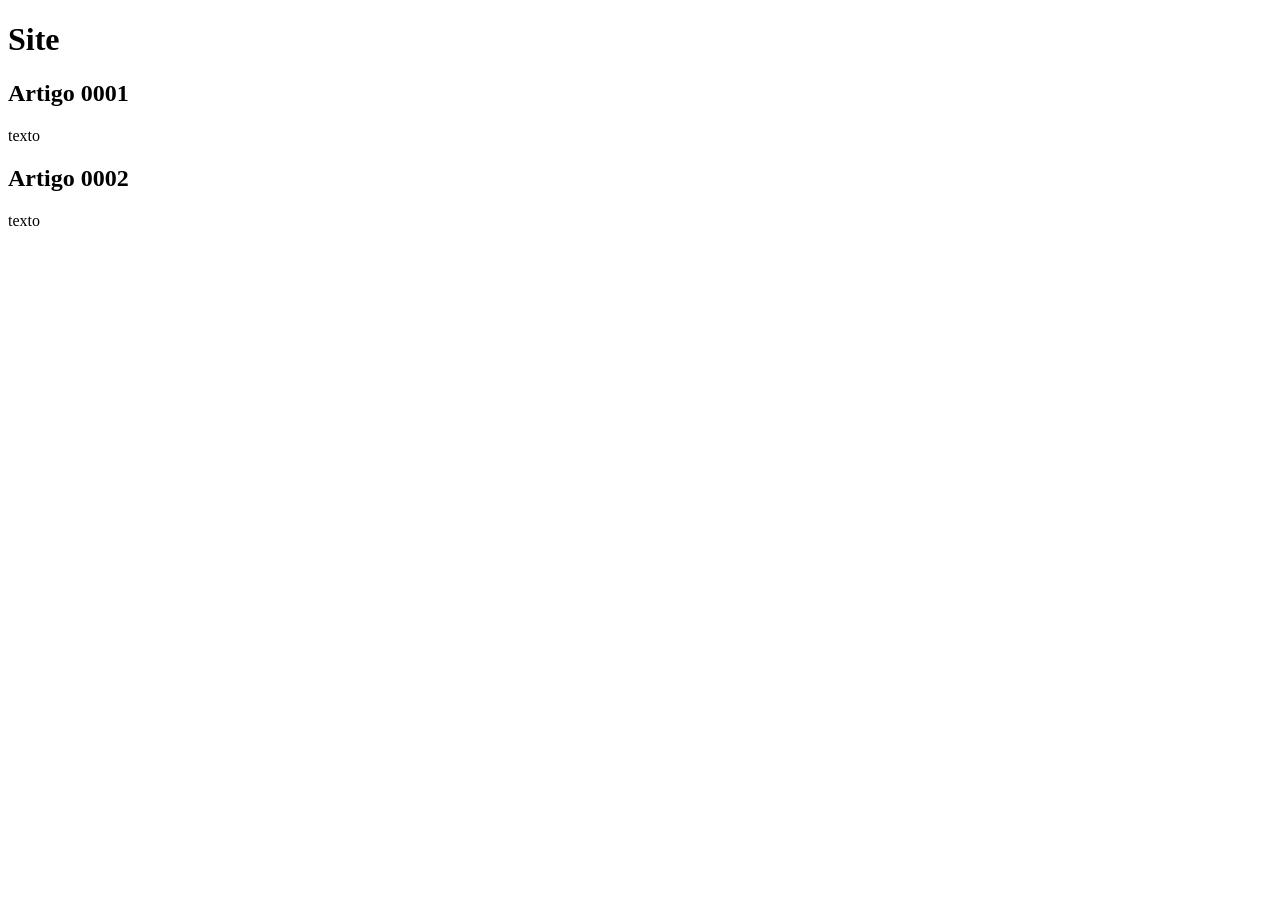
==== index.html @ 053c5ed4 "add index add o uindex e vo commita no master" ====
<!DOCTYPE html>
<html lang="pt-br">
<head>
    <meta charset="UTF-8">
    <meta name="viewport" content="width=device-width, initial-scale=1.0">
    <title>Site</title>
</head>
<body>
      
<main>
    <header>
        <h1>Site</h1>
    </header>
    <article>
        <h2>Artigo 0001</h2>
        <p>texto</p>
    </article>
    <article>
        <h2>Artigo 0002</h2>
        <p>texto</p>
    </article>
</main>

</body>
</html>
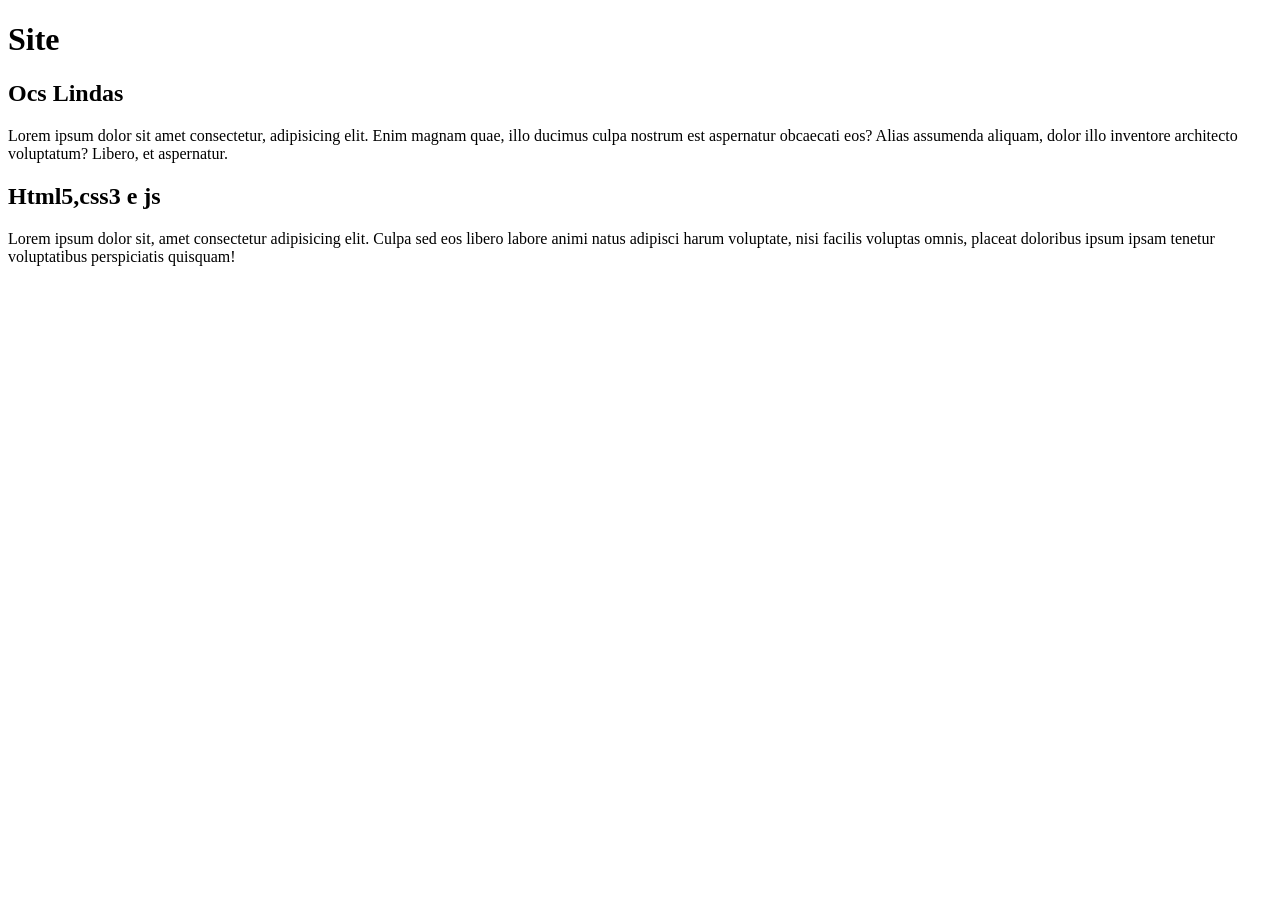
==== commit d31b80ac: "comecei a escrever o conteudo conteudo" ====
--- a/index.html
+++ b/index.html
@@ -3,7 +3,7 @@
 <head>
     <meta charset="UTF-8">
     <meta name="viewport" content="width=device-width, initial-scale=1.0">
-    <title>Site</title>
+    <title></title>
 </head>
 <body>
       
@@ -12,12 +12,12 @@
         <h1>Site</h1>
     </header>
     <article>
-        <h2>Artigo 0001</h2>
-        <p>texto</p>
+        <h2>Ocs Lindas </h2>
+        <p>Lorem ipsum dolor sit amet consectetur, adipisicing elit. Enim magnam quae, illo ducimus culpa nostrum est aspernatur obcaecati eos? Alias assumenda aliquam, dolor illo inventore architecto voluptatum? Libero, et aspernatur.</p>
     </article>
     <article>
-        <h2>Artigo 0002</h2>
-        <p>texto</p>
+        <h2>Html5,css3 e js</h2>
+        <p>Lorem ipsum dolor sit, amet consectetur adipisicing elit. Culpa sed eos libero labore animi natus adipisci harum voluptate, nisi facilis voluptas omnis, placeat doloribus ipsum ipsam tenetur voluptatibus perspiciatis quisquam!</p>
     </article>
 </main>
 
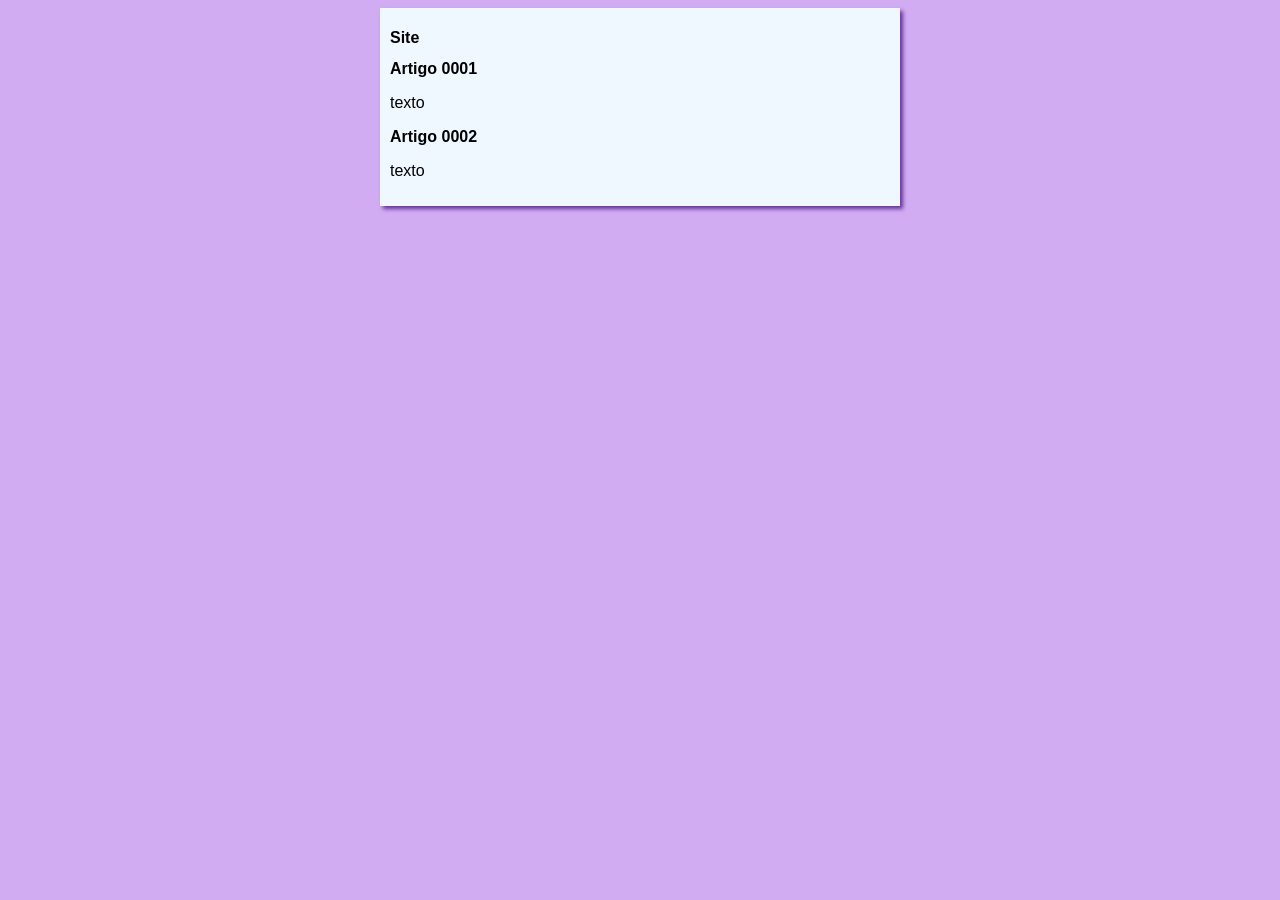
==== commit 629426bd: "iniciei design" ====
--- a/index.html
+++ b/index.html
@@ -3,7 +3,8 @@
 <head>
     <meta charset="UTF-8">
     <meta name="viewport" content="width=device-width, initial-scale=1.0">
-    <title></title>
+    <title>Site</title>
+    <link rel="stylesheet" href="style.css">
 </head>
 <body>
       
@@ -12,12 +13,12 @@
         <h1>Site</h1>
     </header>
     <article>
-        <h2>Ocs Lindas </h2>
-        <p>Lorem ipsum dolor sit amet consectetur, adipisicing elit. Enim magnam quae, illo ducimus culpa nostrum est aspernatur obcaecati eos? Alias assumenda aliquam, dolor illo inventore architecto voluptatum? Libero, et aspernatur.</p>
+        <h2>Artigo 0001</h2>
+        <p>texto</p>
     </article>
     <article>
-        <h2>Html5,css3 e js</h2>
-        <p>Lorem ipsum dolor sit, amet consectetur adipisicing elit. Culpa sed eos libero labore animi natus adipisci harum voluptate, nisi facilis voluptas omnis, placeat doloribus ipsum ipsam tenetur voluptatibus perspiciatis quisquam!</p>
+        <h2>Artigo 0002</h2>
+        <p>texto</p>
     </article>
 </main>
 
--- a/style.css
+++ b/style.css
@@ -0,0 +1,16 @@
+*{
+    font-family: Arial, Helvetica, sans-serif;
+    font-size: 16px;
+}
+
+body{
+    background-color: rgb(209, 172, 243);
+}
+
+main {
+    background-color: aliceblue;
+    width: 500px;
+    margin: auto;
+    box-shadow: 3px 3px 4px rebeccapurple ;
+    padding: 10px;
+}
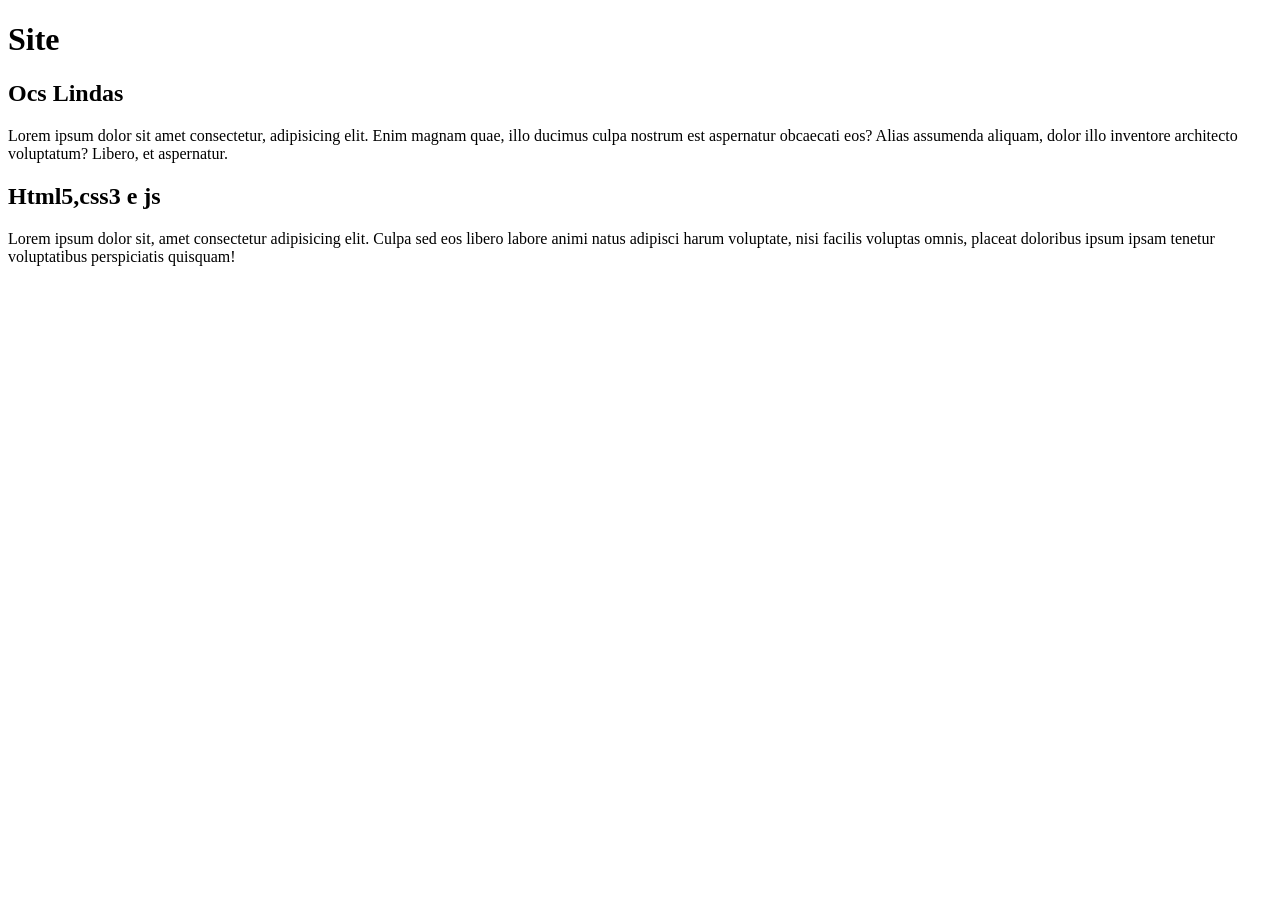
==== commit d8f29e14: "Update index.html" ====
--- a/index.html
+++ b/index.html
@@ -3,8 +3,7 @@
 <head>
     <meta charset="UTF-8">
     <meta name="viewport" content="width=device-width, initial-scale=1.0">
-    <title>Site</title>
-    <link rel="stylesheet" href="style.css">
+    <title>site curso e video</title>
 </head>
 <body>
       
@@ -13,12 +12,12 @@
         <h1>Site</h1>
     </header>
     <article>
-        <h2>Artigo 0001</h2>
-        <p>texto</p>
+        <h2>Ocs Lindas </h2>
+        <p>Lorem ipsum dolor sit amet consectetur, adipisicing elit. Enim magnam quae, illo ducimus culpa nostrum est aspernatur obcaecati eos? Alias assumenda aliquam, dolor illo inventore architecto voluptatum? Libero, et aspernatur.</p>
     </article>
     <article>
-        <h2>Artigo 0002</h2>
-        <p>texto</p>
+        <h2>Html5,css3 e js</h2>
+        <p>Lorem ipsum dolor sit, amet consectetur adipisicing elit. Culpa sed eos libero labore animi natus adipisci harum voluptate, nisi facilis voluptas omnis, placeat doloribus ipsum ipsam tenetur voluptatibus perspiciatis quisquam!</p>
     </article>
 </main>
 
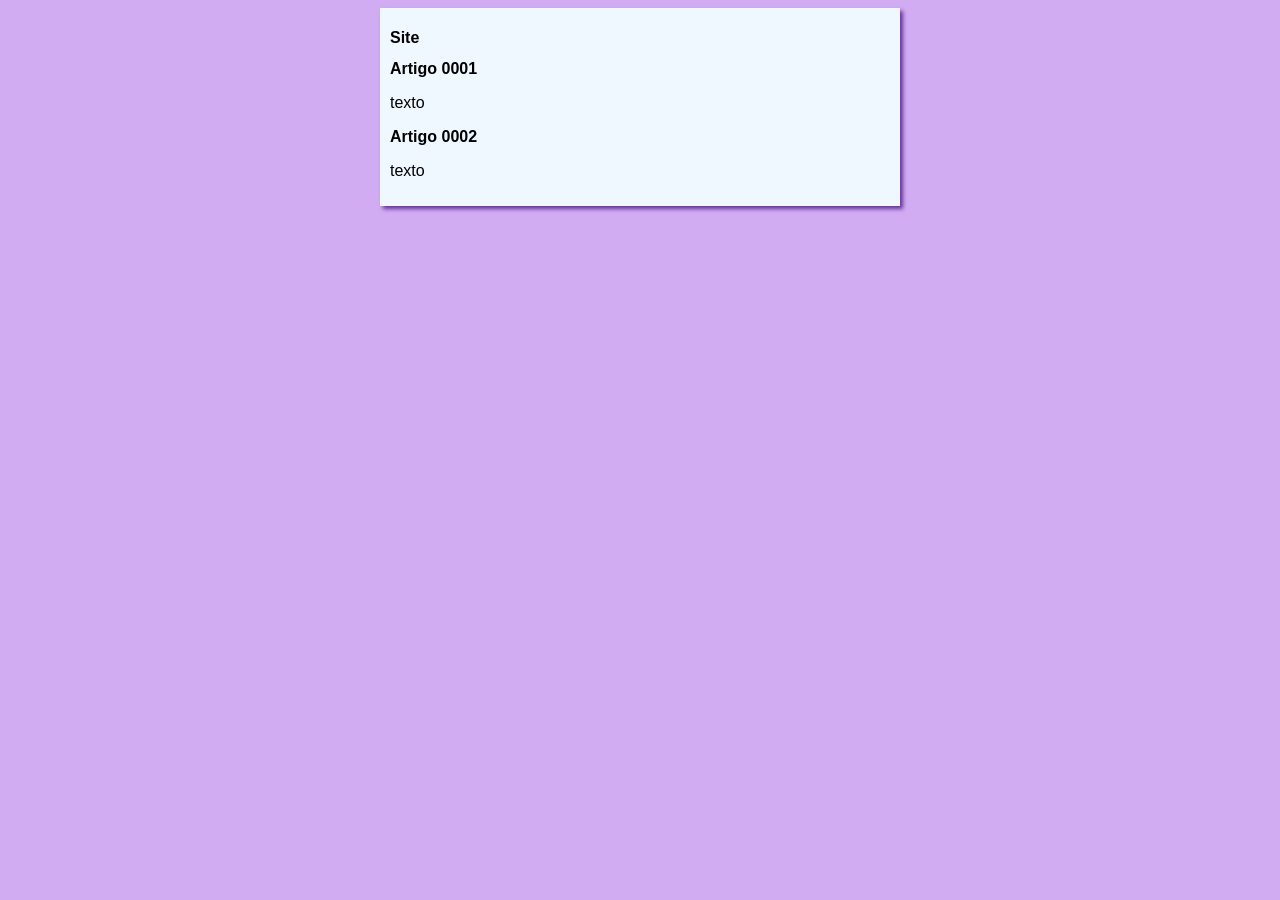
==== commit a1e07ab4: "Update index.html" ====
--- a/index.html
+++ b/index.html
@@ -3,7 +3,8 @@
 <head>
     <meta charset="UTF-8">
     <meta name="viewport" content="width=device-width, initial-scale=1.0">
-    <title>site curso e video</title>
+    <title>Curso em video</title>
+    <link rel="stylesheet" href="style.css">
 </head>
 <body>
       
@@ -12,12 +13,12 @@
         <h1>Site</h1>
     </header>
     <article>
-        <h2>Ocs Lindas </h2>
-        <p>Lorem ipsum dolor sit amet consectetur, adipisicing elit. Enim magnam quae, illo ducimus culpa nostrum est aspernatur obcaecati eos? Alias assumenda aliquam, dolor illo inventore architecto voluptatum? Libero, et aspernatur.</p>
+        <h2>Artigo 0001</h2>
+        <p>texto</p>
     </article>
     <article>
-        <h2>Html5,css3 e js</h2>
-        <p>Lorem ipsum dolor sit, amet consectetur adipisicing elit. Culpa sed eos libero labore animi natus adipisci harum voluptate, nisi facilis voluptas omnis, placeat doloribus ipsum ipsam tenetur voluptatibus perspiciatis quisquam!</p>
+        <h2>Artigo 0002</h2>
+        <p>texto</p>
     </article>
 </main>
 
--- a/style.css
+++ b/style.css
@@ -0,0 +1,16 @@
+*{
+    font-family: Arial, Helvetica, sans-serif;
+    font-size: 16px;
+}
+
+body{
+    background-color: rgb(209, 172, 243);
+}
+
+main {
+    background-color: aliceblue;
+    width: 500px;
+    margin: auto;
+    box-shadow: 3px 3px 4px rebeccapurple ;
+    padding: 10px;
+}
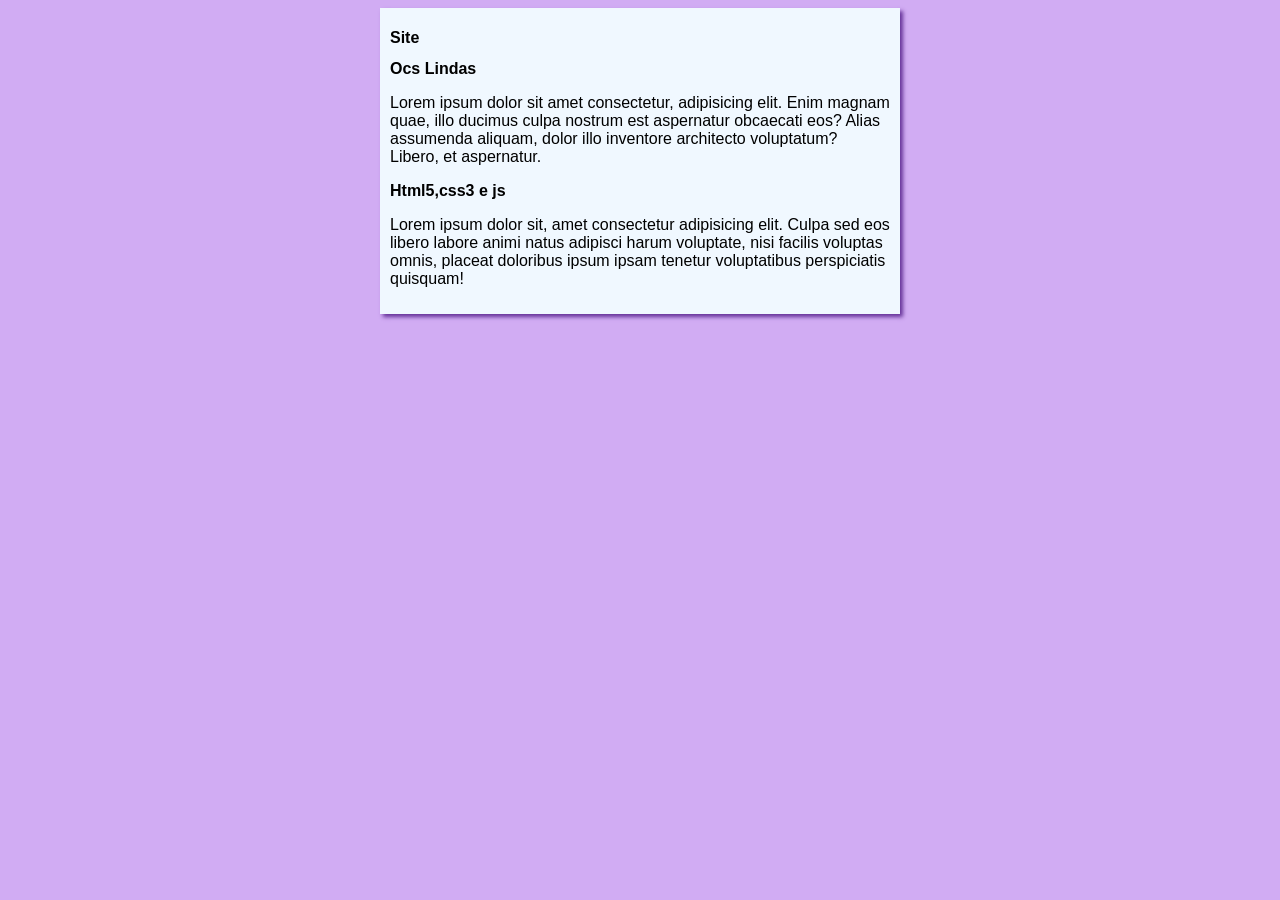
==== commit 078e450d: "Merge branch 'design'" ====
--- a/index.html
+++ b/index.html
@@ -13,12 +13,12 @@
         <h1>Site</h1>
     </header>
     <article>
-        <h2>Artigo 0001</h2>
-        <p>texto</p>
+        <h2>Ocs Lindas </h2>
+        <p>Lorem ipsum dolor sit amet consectetur, adipisicing elit. Enim magnam quae, illo ducimus culpa nostrum est aspernatur obcaecati eos? Alias assumenda aliquam, dolor illo inventore architecto voluptatum? Libero, et aspernatur.</p>
     </article>
     <article>
-        <h2>Artigo 0002</h2>
-        <p>texto</p>
+        <h2>Html5,css3 e js</h2>
+        <p>Lorem ipsum dolor sit, amet consectetur adipisicing elit. Culpa sed eos libero labore animi natus adipisci harum voluptate, nisi facilis voluptas omnis, placeat doloribus ipsum ipsam tenetur voluptatibus perspiciatis quisquam!</p>
     </article>
 </main>
 
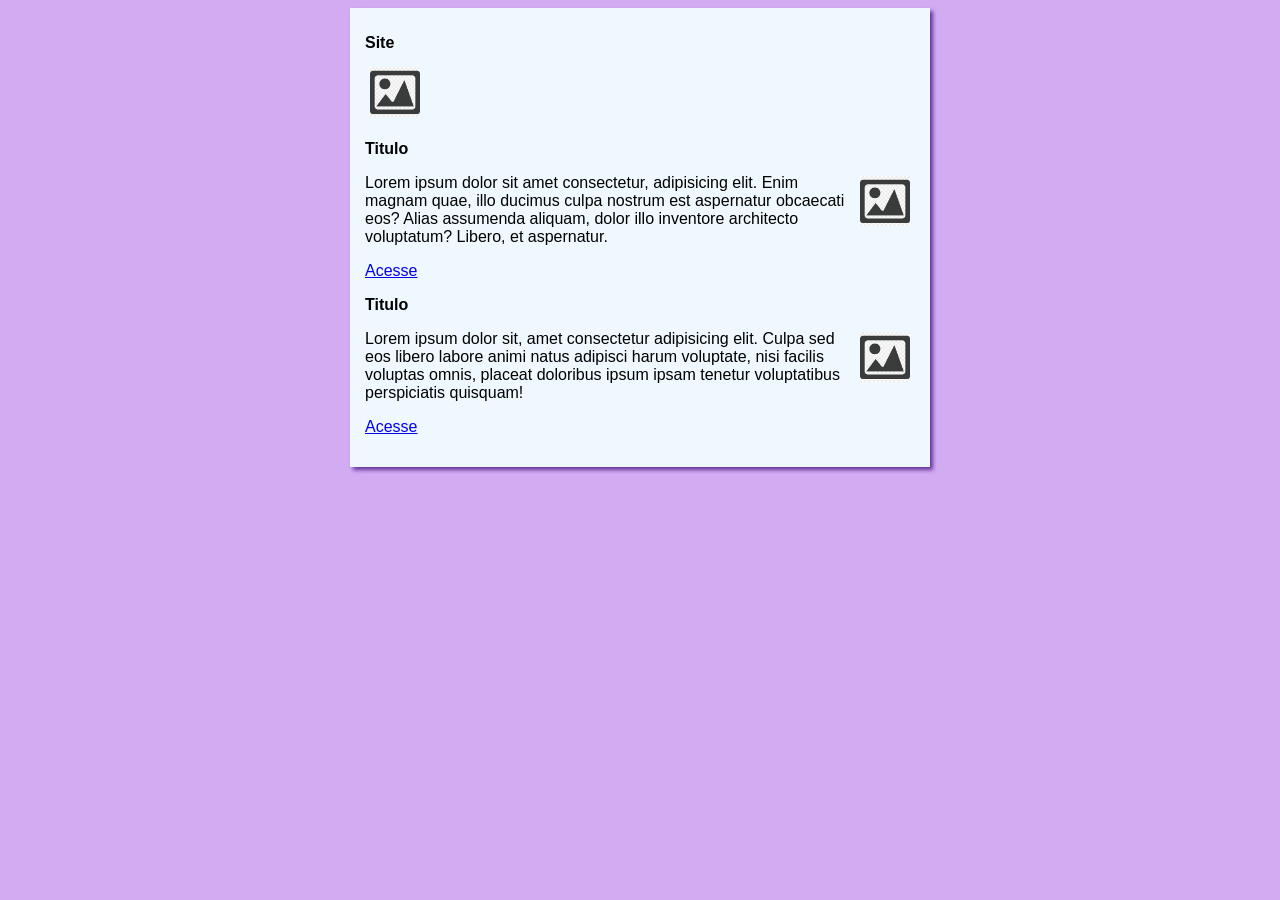
==== commit 88bbe284: "criei o site teste criei o site teste" ====
--- a/index.html
+++ b/index.html
@@ -11,14 +11,19 @@
 <main>
     <header>
         <h1>Site</h1>
+        <img class="icone" src="imagens/png-transparent-computer-icons-graphy-img-landscape-graphy-icon-miscellaneous-angle-text-thumbnail.png" alt="">
     </header>
     <article>
-        <h2>Ocs Lindas </h2>
+        <h2>Titulo</h2>
+        <img  class="lado"  src="imagens/png-transparent-computer-icons-graphy-img-landscape-graphy-icon-miscellaneous-angle-text-thumbnail.png" alt="">
         <p>Lorem ipsum dolor sit amet consectetur, adipisicing elit. Enim magnam quae, illo ducimus culpa nostrum est aspernatur obcaecati eos? Alias assumenda aliquam, dolor illo inventore architecto voluptatum? Libero, et aspernatur.</p>
+        <p><a href="arqui1.html">Acesse</a></p>
     </article>
     <article>
-        <h2>Html5,css3 e js</h2>
+        <h2>Titulo</h2>
+        <img class="lado"  src="imagens/png-transparent-computer-icons-graphy-img-landscape-graphy-icon-miscellaneous-angle-text-thumbnail.png" alt="">
         <p>Lorem ipsum dolor sit, amet consectetur adipisicing elit. Culpa sed eos libero labore animi natus adipisci harum voluptate, nisi facilis voluptas omnis, placeat doloribus ipsum ipsam tenetur voluptatibus perspiciatis quisquam!</p>
+        <p><a href="arqui2.html">Acesse</a></p>
     </article>
 </main>
 
--- a/style.css
+++ b/style.css
@@ -9,8 +9,23 @@
 
 main {
     background-color: aliceblue;
-    width: 500px;
+    width: 550px;
     margin: auto;
     box-shadow: 3px 3px 4px rebeccapurple ;
-    padding: 10px;
+    padding: 15px;
 }
+
+.lado{
+    float: right;
+     width: 50px;
+    padding: 5px;
+}
+
+.flecha{
+    width: 50px;
+    padding: 5px;
+}
+.icone{
+    width: 50px;
+    padding: 5px;
+}
